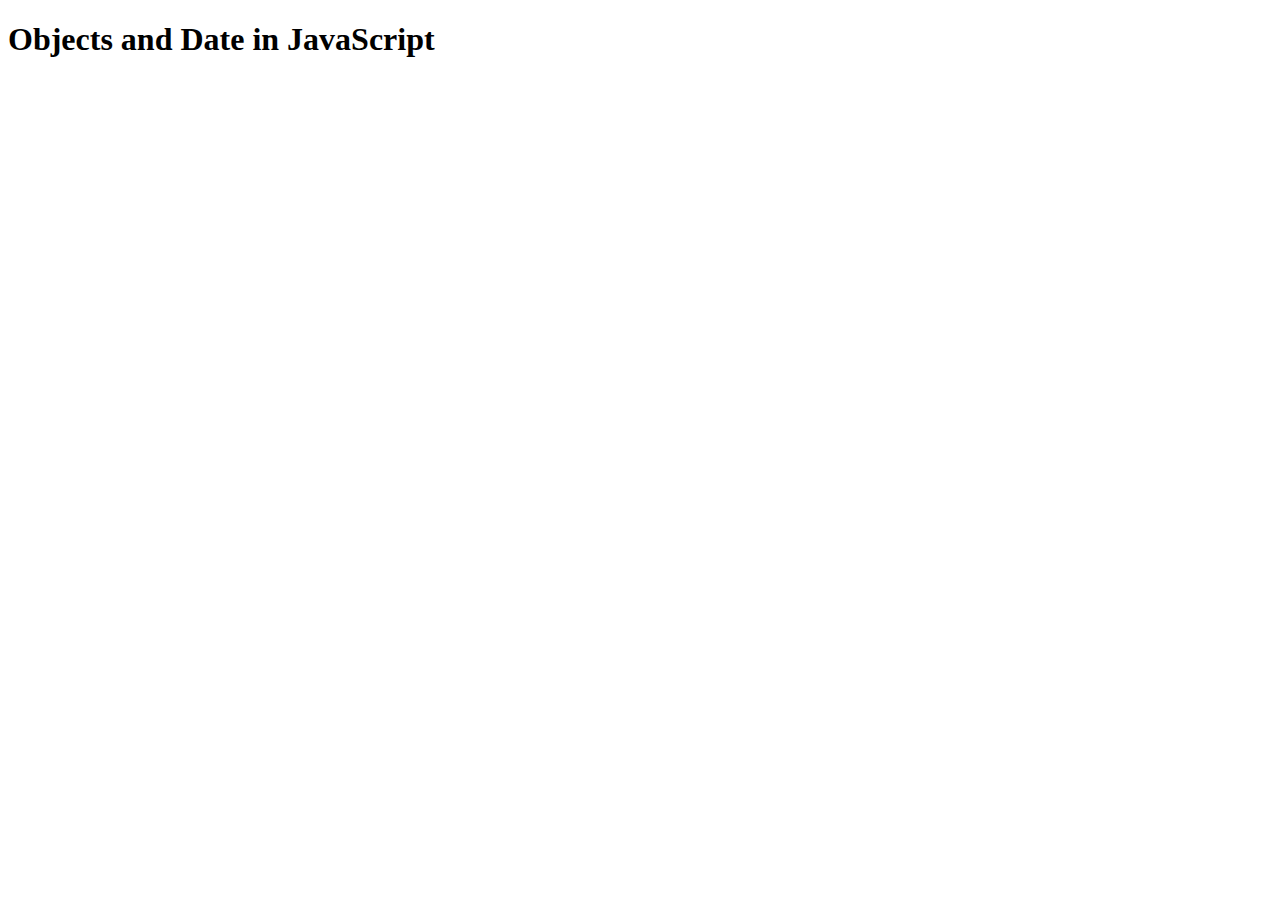
==== day_8/index.html @ 7dca97d1 "Added Day 7" ====
<!DOCTYPE html>
<html lang="en">
<head>
    <meta charset="UTF-8">
    <meta name="viewport" content="width=device-width, initial-scale=1.0">
    <title>objects and Date</title>
</head>
<body>
    <h1>Objects and Date in JavaScript</h1>

    <!-- external JavaScript -->
    <script src="js/script.js"></script>
</body>
</html>
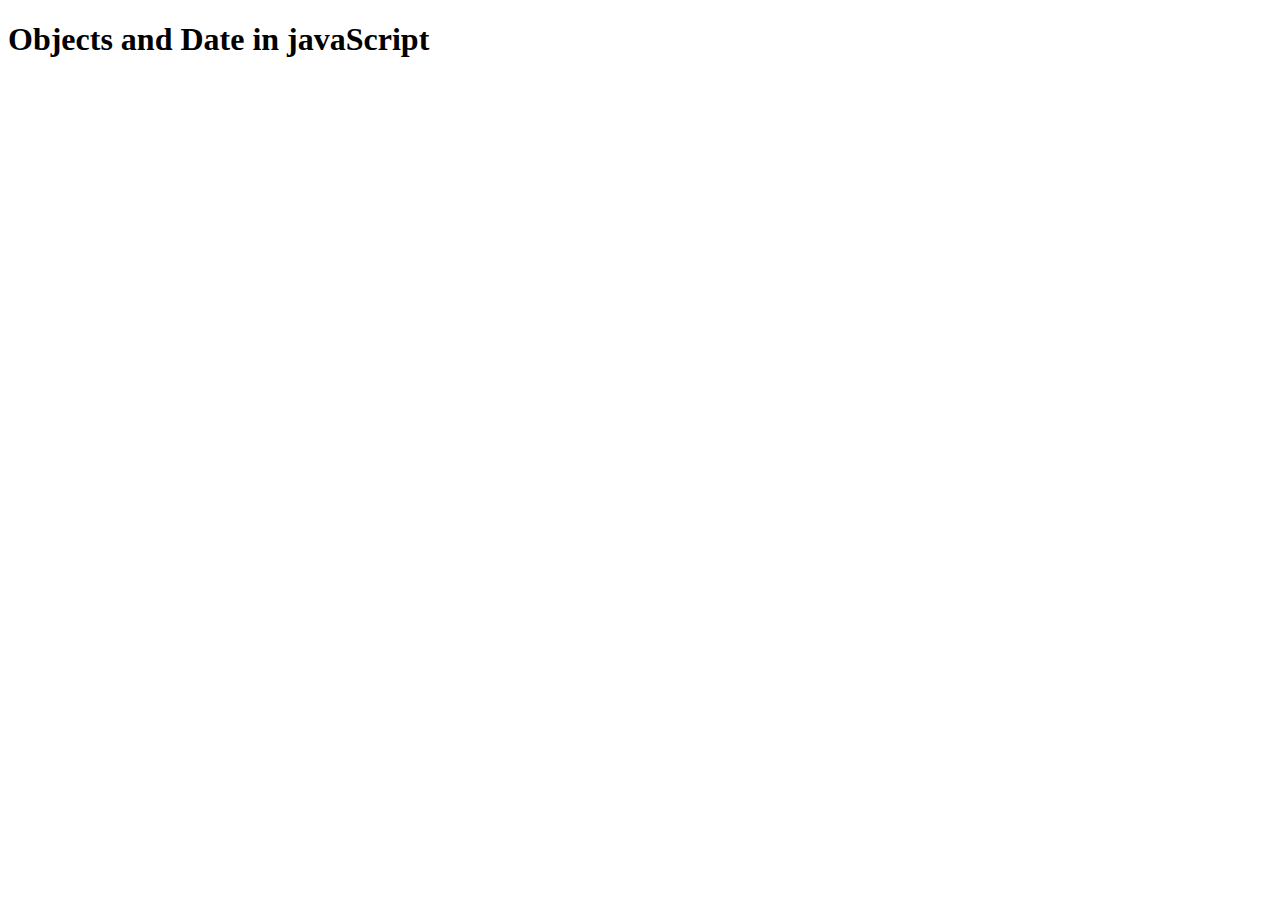
==== commit 1d530f09: "Implemented Date" ====
--- a/day_8/index.html
+++ b/day_8/index.html
@@ -6,7 +6,7 @@
     <title>objects and Date</title>
 </head>
 <body>
-    <h1>Objects and Date in JavaScript</h1>
+    <h1>Objects and Date in javaScript</h1>
 
     <!-- external JavaScript -->
     <script src="js/script.js"></script>
